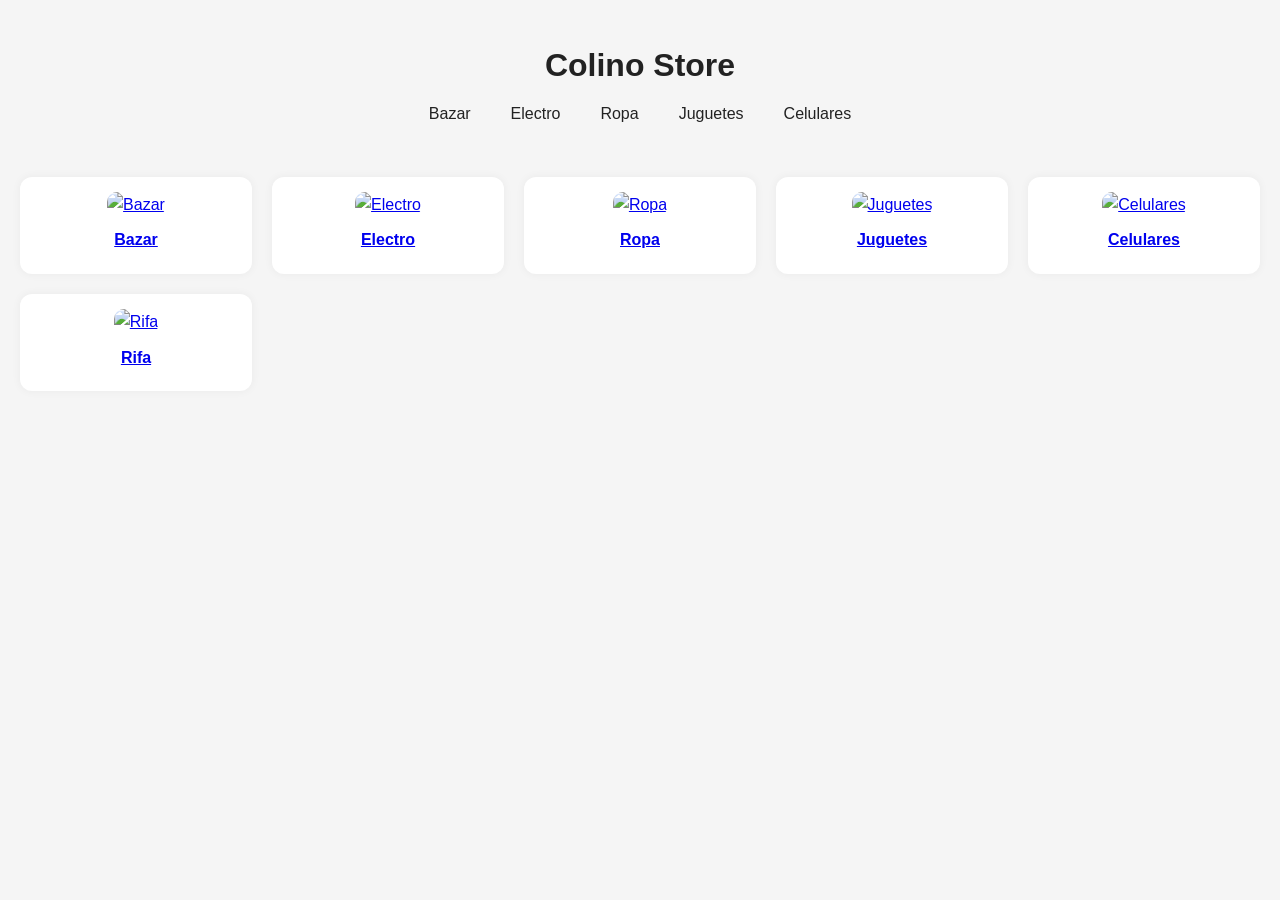
==== index.html @ 59cab01d "Add files via upload" ====
<!DOCTYPE html>
<html lang="es">
<head>
    <meta charset="UTF-8">
    <meta name="viewport" content="width=device-width, initial-scale=1.0">
    <title>Colino Store</title>
    <link rel="stylesheet" href="style.css">
</head>
<body class="index">
  <header>
  <h1>Colino Store</h1>

  <nav>
    <ul>
      <li><a href="bazar.html">Bazar</a></li>
      <li><a href="electro.html">Electro</a></li>
      <li><a href="ropa.html">Ropa</a></li>
      <li><a href="juguetes.html">Juguetes</a></li>
      <li><a href="celulares.html">Celulares</a></li>
    </ul>
  </nav>
</header>

<main>
  <section class="categorias">

    <a href="bazar.html" class="categoria">
      <article class="producto">
        <img src="/img/bazar.JPG" width="300px" alt="Bazar">
        <h3>Bazar</h3>
      </article>
    </a>

    <a href="electro.html" class="categoria">
      <article class="producto">
        <img src="/img/electro.JPG" width="300px" alt="Electro">
        <h3>Electro</h3>
      </article>
    </a>

    <a href="ropa.html" class="categoria">
      <article class="producto">
        <img src="/img/ropa.JPG" width="300px" alt="Ropa">
        <h3>Ropa</h3>
      </article>
    </a>

    <a href="juguetes.html" class="categoria">
      <article class="producto">
        <img src="/img/juguete.JPG" alt="Juguetes">
        <h3>Juguetes</h3>
      </article>
    </a>

    <a href="celulares.html" class="categoria">
      <article class="producto">
        <img src="/img/celular.JPG" alt="Celulares">
        <h3>Celulares</h3>
      </article>
    </a>

    <a href="rifa.html" class="categoria">
      <article class="producto">
        <img src="/img/rifa.jpg" alt="Rifa">
        <h3>Rifa</h3>
      </article>
    </a>


  </section>
</main>


</body>
</html>
---- style.css ----
/* ======== RESET ======== */
* {
  margin: 0;
  padding: 0;
  box-sizing: border-box;
  font-family: "Inter", sans-serif;
}

/* ======== BODY ======== */
body {
  background: #f5f5f5;
  color: #222;
  line-height: 1.6;
  padding: 20px;
}

/* ======== HEADER ======== */
header {
  display: flex;
  flex-direction: column;
  align-items: center;
  padding: 20px 0;
  margin-bottom: 30px;
}

header h1 {
  font-size: 2rem;
  font-weight: 600;
  margin-bottom: 10px;
}

/* ======== NAV ======== */
nav ul {
  list-style: none;
  display: flex;
  gap: 20px;
}

nav a {
  text-decoration: none;
  color: #222;
  font-weight: 500;
  padding: 6px 10px;
  border-radius: 6px;
  transition: 0.2s;
}

nav a:hover {
  background: #e0e0e0;
}

/* ======== MAIN ======== */
/* TODAS LAS PÁGINAS → BLOQUE NORMAL */
main {
  display: block;
}

/* SOLO LAS PÁGINAS CON CARRITO → FLEX */
main.con-carrito {
  display: flex;
  gap: 30px;
  flex-wrap: wrap;
}

/* ======== ASIDE (Carrito) ======== */
.carrito {
  flex: 1 1 250px;
  background: white;
  padding: 20px;
  border-radius: 12px;
  box-shadow: 0 0 10px rgba(0,0,0,0.05);
  position: sticky;
  top: 20px;
}

/* ======== SECTIONS ======== */
section {
  margin-bottom: 40px;
}

/* ======== GRID SOLO PARA EL INDEX ======== */
.categorias {
  display: grid !important;
  grid-template-columns: repeat(auto-fit, minmax(220px, 1fr));
  gap: 20px;
  width: 100%;
}

/* ======== GRID PARA LAS PÁGINAS DE PRODUCTOS ======== */
.productos-grid {
  display: grid !important;
  grid-template-columns: repeat(auto-fit, minmax(250px, 1fr));
  gap: 25px;
  width: 100%;
}

/* ======== CARD DE PRODUCTO ======== */
.producto {
  background: white;
  padding: 15px;
  border-radius: 12px;
  box-shadow: 0 0 10px rgba(0,0,0,0.05);
  transition: transform 0.2s, box-shadow 0.2s;
  text-align: center;
}

.producto:hover {
  transform: translateY(-4px);
  box-shadow: 0 4px 20px rgba(0,0,0,0.1);
}

/* ======== IMÁGENES IGUALES ======== */
.producto img {
  width: 100%;
  height: 150px;
  object-fit: cover;
  border-radius: 10px;
  margin-bottom: 10px;
}

.producto h3 {
  font-size: 1rem;
  margin-bottom: 6px;
}

.precio {
  font-weight: 600;
  color: #4a90e2;
  margin-bottom: 10px;
}

/* ======== BOTÓN ======== */
button {
  width: 100%;
  padding: 10px;
  background: #4a90e2;
  color: white;
  border: none;
  border-radius: 8px;
  cursor: pointer;
  font-weight: 500;
  transition: 0.2s;
}

button:hover {
  background: #3a78c2;
}

/* ======== FOOTER ======== */
footer {
  text-align: center;
  margin-top: 40px;
  padding: 20px 0;
  color: #555;
}

/* ======== RESPONSIVO PARA MOVIL ======== */
@media (max-width: 599px) {

  main.con-carrito {
    flex-direction: column;
    padding: 0;
  }

  .carrito {
    width: 100%;
    position: static;
    margin-bottom: 20px;
  }

  .categorias {
    grid-template-columns: 1fr;
  }

  .productos-grid {
    grid-template-columns: 1fr;
    gap: 18px;
  }

  .producto img {
    height: 180px;
  }

  nav ul {
    flex-wrap: wrap;
    justify-content: center;
    gap: 10px;
  }

  nav a {
    padding: 8px 12px;
  }
}

.numeros-grid {
  display: grid;
  grid-template-columns: repeat(auto-fit, minmax(60px, 1fr));
  gap: 10px;
  margin-top: 20px;
}

.numero {
  background: white;
  padding: 10px;
  border-radius: 8px;
  text-align: center;
  font-weight: 600;
  cursor: pointer;
  box-shadow: 0 0 5px rgba(0,0,0,0.1);
  transition: 0.2s;
}

.numero:hover {
  background: #4a90e2;
  color: white;
}

.numeros-grid {
  display: grid;
  grid-template-columns: repeat(auto-fit, minmax(60px, 1fr));
  gap: 10px;
  margin-top: 20px;
}

.numero {
  background: white;
  padding: 10px;
  border-radius: 8px;
  text-align: center;
  font-weight: 600;
  cursor: pointer;
  box-shadow: 0 0 5px rgba(0,0,0,0.1);
  transition: 0.2s;
}

.numero:hover {
  background: #4a90e2;
  color: white;
}

/* Números vendidos */
.numero.vendido {
  background: #ffdddd;
  color: #b00000;
  cursor: not-allowed;
  box-shadow: 0 0 5px rgba(255,0,0,0.3);
}

.numero.vendido:hover {
  background: #ffdddd;
  color: #b00000;
}
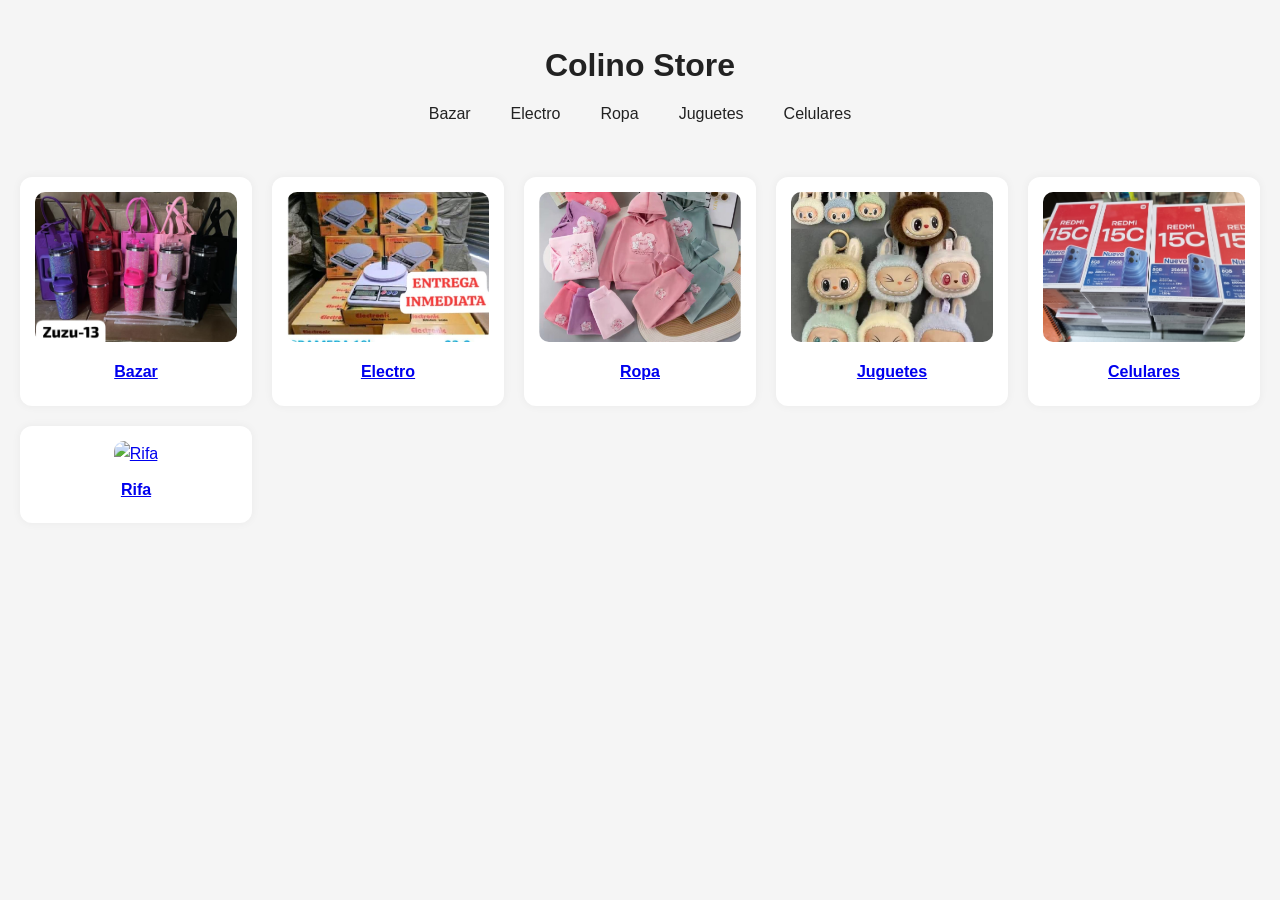
==== commit d6e18269: "Update index.html" ====
--- a/index.html
+++ b/index.html
@@ -26,7 +26,7 @@
 
     <a href="bazar.html" class="categoria">
       <article class="producto">
-        <img src="/img/bazar.JPG" width="300px" alt="Bazar">
+        <img src="img/bazar.JPG" width="300px" alt="Bazar">
         <h3>Bazar</h3>
       </article>
     </a>
@@ -72,4 +72,4 @@
 
 
 </body>
-</html>+</html>
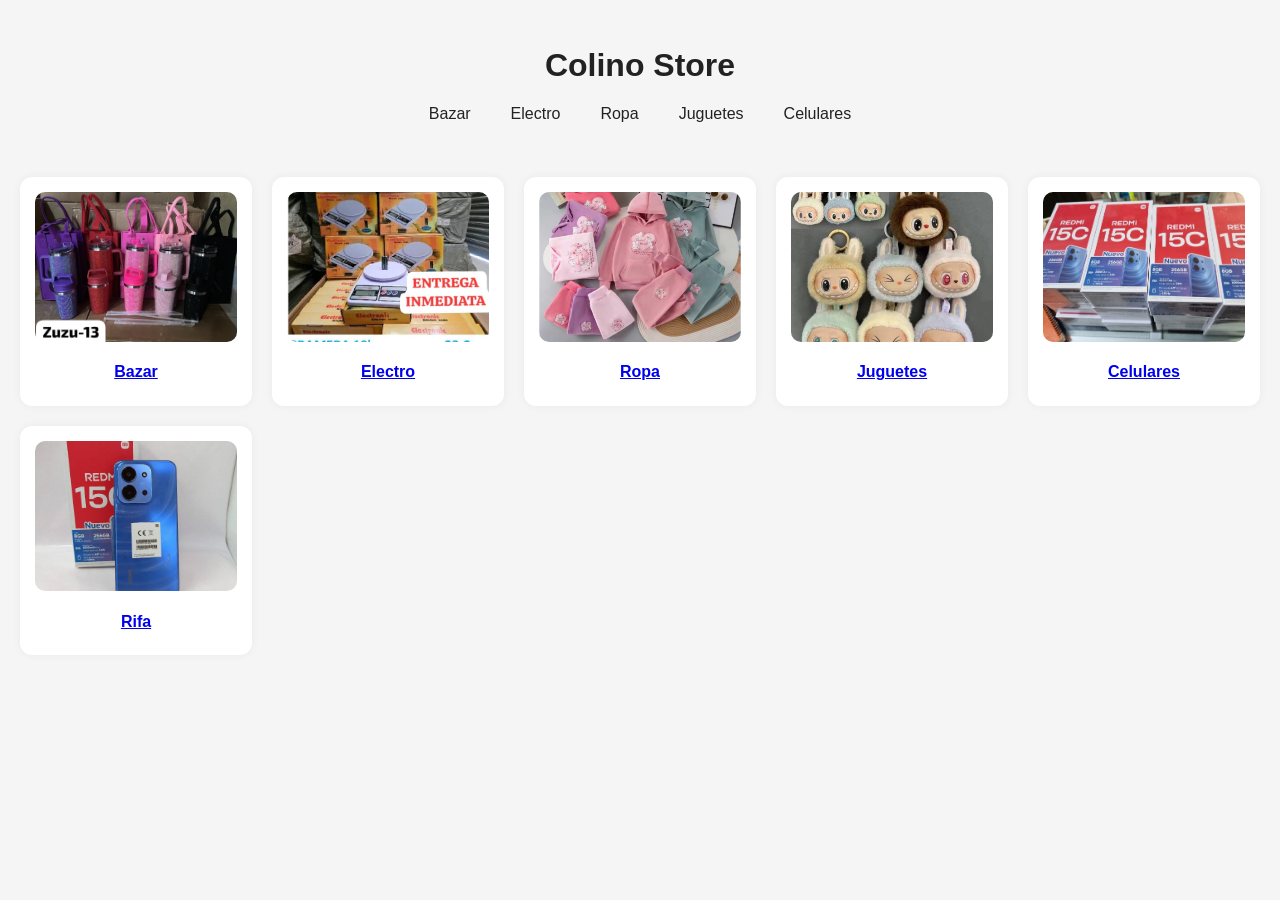
==== commit 9e1f6e2a: "Update index.html" ====
--- a/index.html
+++ b/index.html
@@ -33,35 +33,35 @@
 
     <a href="electro.html" class="categoria">
       <article class="producto">
-        <img src="/img/electro.JPG" width="300px" alt="Electro">
+        <img src="img/electro.JPG" width="300px" alt="Electro">
         <h3>Electro</h3>
       </article>
     </a>
 
     <a href="ropa.html" class="categoria">
       <article class="producto">
-        <img src="/img/ropa.JPG" width="300px" alt="Ropa">
+        <img src="img/ropa.JPG" width="300px" alt="Ropa">
         <h3>Ropa</h3>
       </article>
     </a>
 
     <a href="juguetes.html" class="categoria">
       <article class="producto">
-        <img src="/img/juguete.JPG" alt="Juguetes">
+        <img src="img/juguete.JPG" alt="Juguetes">
         <h3>Juguetes</h3>
       </article>
     </a>
 
     <a href="celulares.html" class="categoria">
       <article class="producto">
-        <img src="/img/celular.JPG" alt="Celulares">
+        <img src="img/celular.JPG" alt="Celulares">
         <h3>Celulares</h3>
       </article>
     </a>
 
     <a href="rifa.html" class="categoria">
       <article class="producto">
-        <img src="/img/rifa.jpg" alt="Rifa">
+        <img src="img/IMG_3637.jpeg" alt="Rifa">
         <h3>Rifa</h3>
       </article>
     </a>
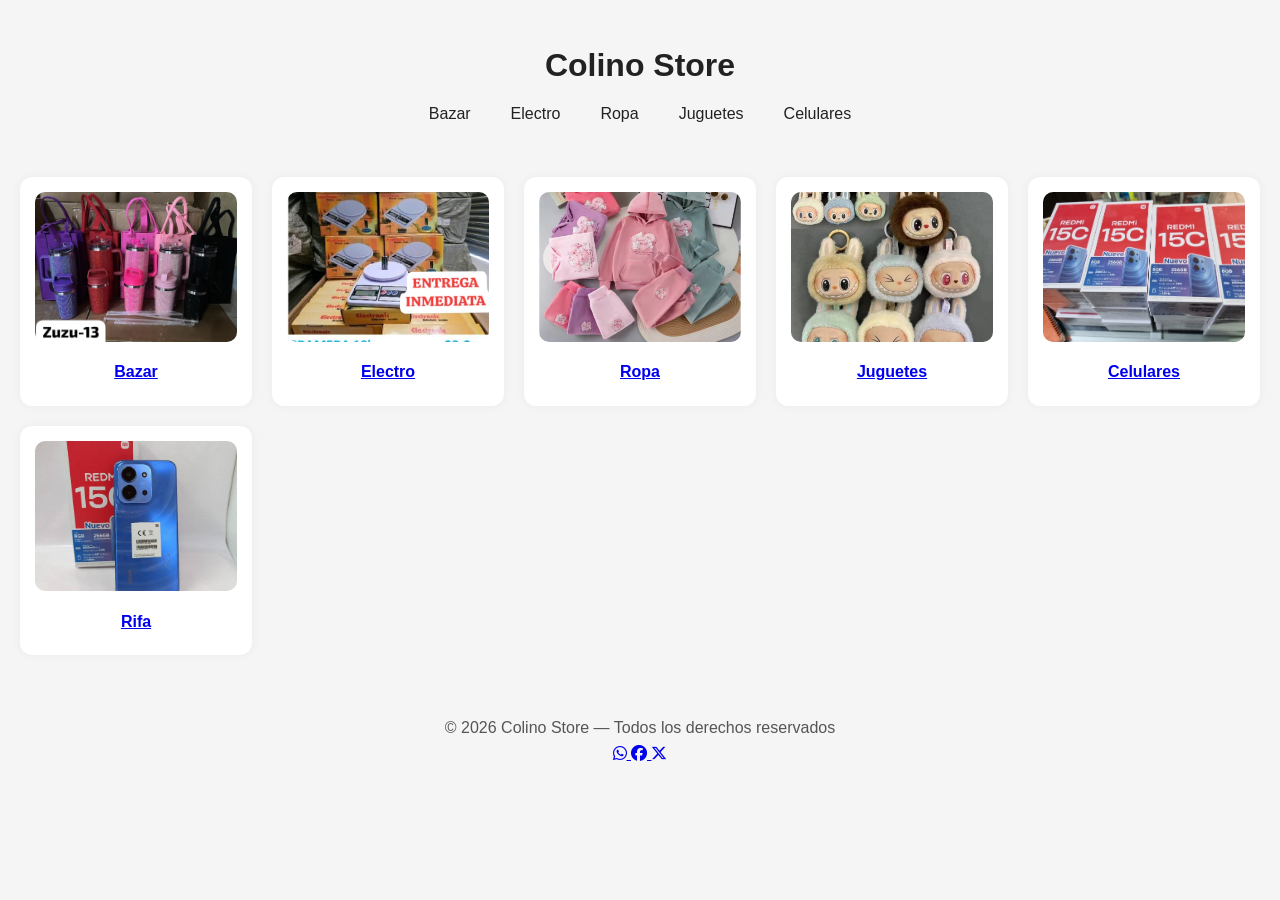
==== commit 338736eb: "Update index.html" ====
--- a/index.html
+++ b/index.html
@@ -5,6 +5,8 @@
     <meta name="viewport" content="width=device-width, initial-scale=1.0">
     <title>Colino Store</title>
     <link rel="stylesheet" href="style.css">
+    <link rel="stylesheet" href="https://cdnjs.cloudflare.com/ajax/libs/font-awesome/6.5.0/css/all.min.css">
+
 </head>
 <body class="index">
   <header>
@@ -69,6 +71,23 @@
 
   </section>
 </main>
+<footer class="footer">
+  <p>© 2026 Colino Store — Todos los derechos reservados</p>
+
+  <div class="redes">
+    <a href="https://wa.me/5492477337784" target="_blank" class="icono">
+      <i class="fab fa-whatsapp"></i>
+    </a>
+
+    <a href="https://facebook.com/TU_USUARIO" target="_blank" class="icono">
+      <i class="fab fa-facebook"></i>
+    </a>
+
+    <a href="https://x.com/TU_USUARIO" target="_blank" class="icono">
+      <i class="fab fa-x-twitter"></i>
+    </a>
+  </div>
+</footer>
 
 
 </body>
